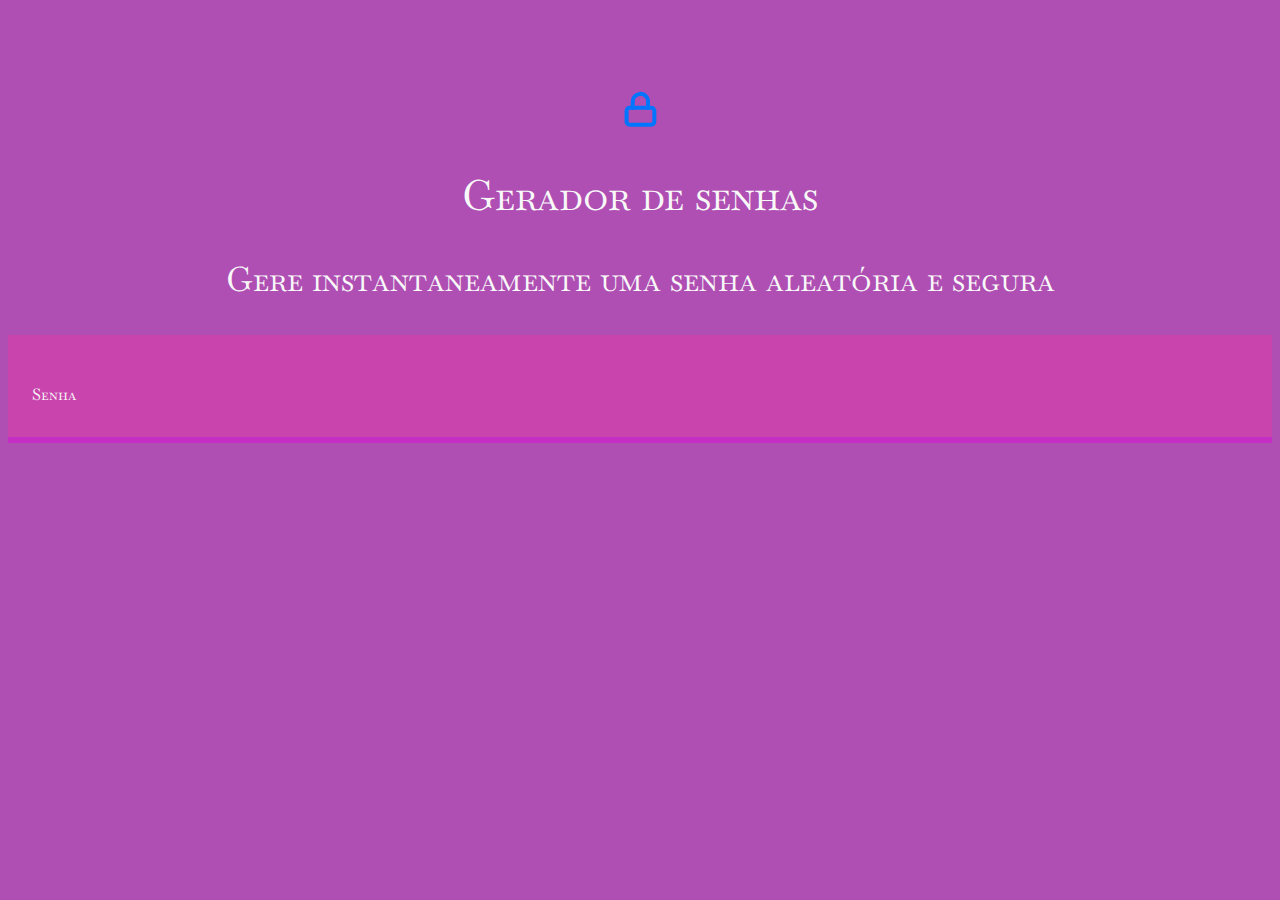
==== index.html @ 6095cbe1 "Add files via upload" ====
<!DOCTYPE html>
<html lang="pt-br">
<head>
    <meta charset="UTF-8">
    <meta name="viewport" content="width=device-width, initial-scale=1.0">
    <title>Gerador de senha</title>
    <link rel="stylesheet" href="style.css">
</head>

<body>
    <div class="conteudo-titulo">
        <img src="unlock.svg" alt="cadeado fechado">
        <h2 class="titulo-principal">Gerador de senhas</h2>
        <h3 class="titulo-secundario">Gere instantaneamente uma senha aleatória e segura</h3>
    </div>
    <div class="conteudo-senha">
        <label for="senha">Senha</label>
        <input name="senha" type="text" id="campo-senha"/>
    </div>
</body>


</html>
---- style.css ----
@import url('https://fonts.googleapis.com/css2?family=Baskervville+SC&display=swap');




:root{
    --branco: #f8f8f8;
    --cor-de-fundo: #af4fb3;
    --fundo-senha: hwb(313 27% 21%);
    --fundo-texto: hwb(313 31% 15%);
    --borda: hwb(300 18% 23%);
    font-family: "Baskervville SC", serif;
    font-weight: 400;
    font-style: normal;
}


*{
    font-weight: 400;

}

body{
    color: var(--branco);
    background-color: var(--cor-de-fundo);
    font-family: var(--roboto);
}

.titulo-principal{
    font-family: var(--roboto-mono);
    font-size: 42px;
}

.titulo-secundario{
    font-size: 34px;

}

.conteudo-titulo{ 
    text-align: center;
    margin-top: 90px;
}

.conteudo-senha{
    background: var(--fundo-senha);
    padding: 24px;
    border-bottom: 6px solid var(--borda);
}

#campo-senha {
    background-color: var(--fundo-senha);
    border: none;
    color: var(--branco);
    font-family: var(--roboto-mono);
    font-size: 40px;
}

#campo-senha:focus{
    outline: none;
}
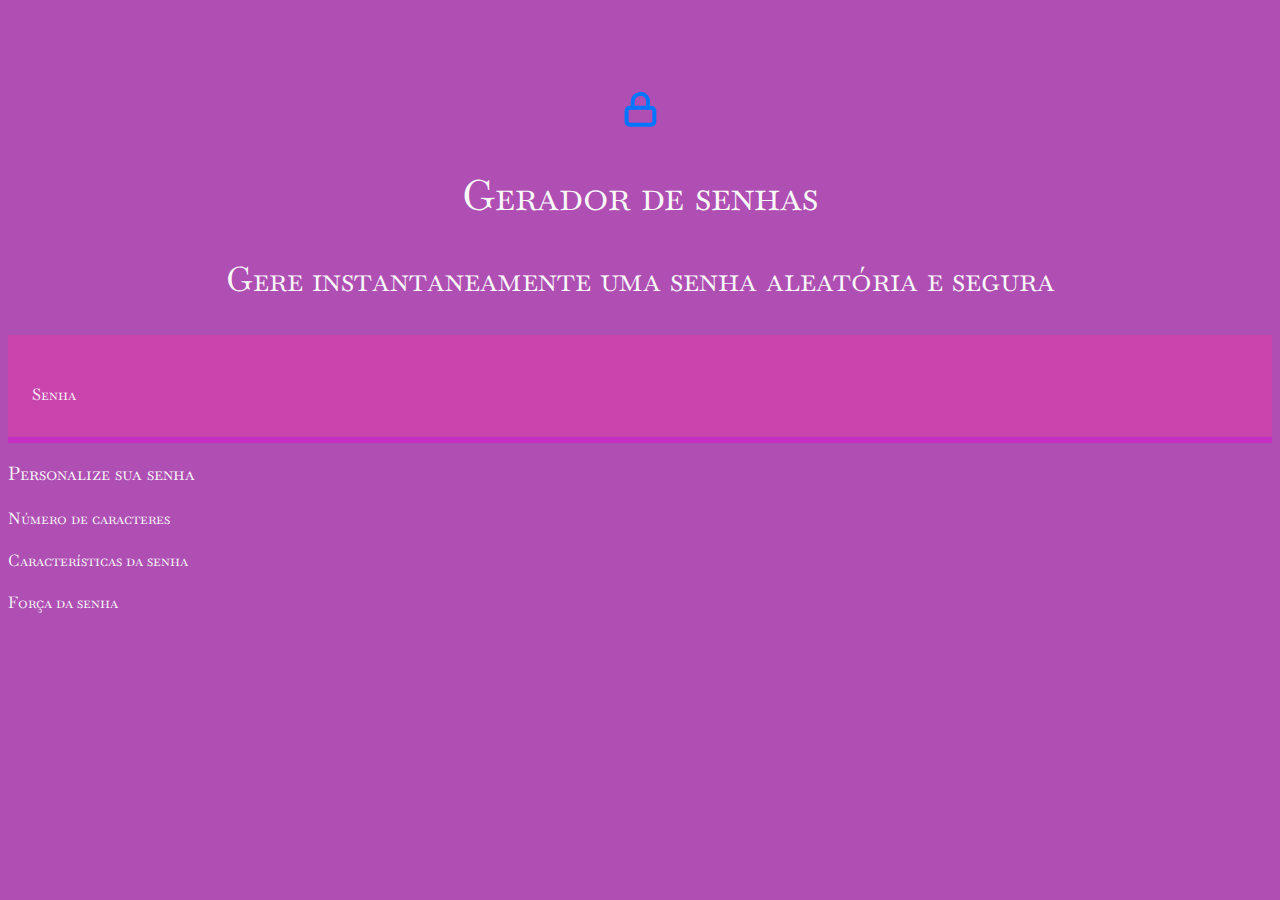
==== commit a8cf9c0f: "Update index.html" ====
--- a/index.html
+++ b/index.html
@@ -1,5 +1,6 @@
 <!DOCTYPE html>
 <html lang="pt-br">
+
 <head>
     <meta charset="UTF-8">
     <meta name="viewport" content="width=device-width, initial-scale=1.0">
@@ -8,16 +9,31 @@
 </head>
 
 <body>
-    <div class="conteudo-titulo">
-        <img src="unlock.svg" alt="cadeado fechado">
-        <h2 class="titulo-principal">Gerador de senhas</h2>
-        <h3 class="titulo-secundario">Gere instantaneamente uma senha aleatória e segura</h3>
-    </div>
-    <div class="conteudo-senha">
-        <label for="senha">Senha</label>
-        <input name="senha" type="text" id="campo-senha"/>
-    </div>
+    <section class="conteudo">
+        <div class="conteudo-titulo">
+            <img src="unlock.svg" alt="cadeado fechado">
+            <h2 class="titulo-principal">Gerador de senhas</h2>
+            <h3 class="titulo-secundario">Gere instantaneamente uma senha aleatória e segura</h3>
+        </div>
+        <div class="conteudo-senha">
+            <label for="senha">Senha</label>
+            <input name="senha" type="text" id="campo-senha" />
+        </div>
+        <div class="parametro">
+            <h3 class="parametro-titulo">Personalize sua senha</h3>
+            <div class="parametro-coluna__senha">
+                <div class="parametro-senha">
+                    <h4 class="parametro-senha__titulo">Número de caracteres</h4>
+                </div>            
+                <div class="parametro-senha"> 
+                    <h4 class="parametro-senha__titulo">Características da senha</h4>
+                </div>
+                <div class="parametro-senha"> 
+                    <h4 class="parametro-senha__titulo">Força da senha</h4> 
+                </div>
+             </div>
+        </div>
+    </section>
 </body>
 
-
-</html>+</html>
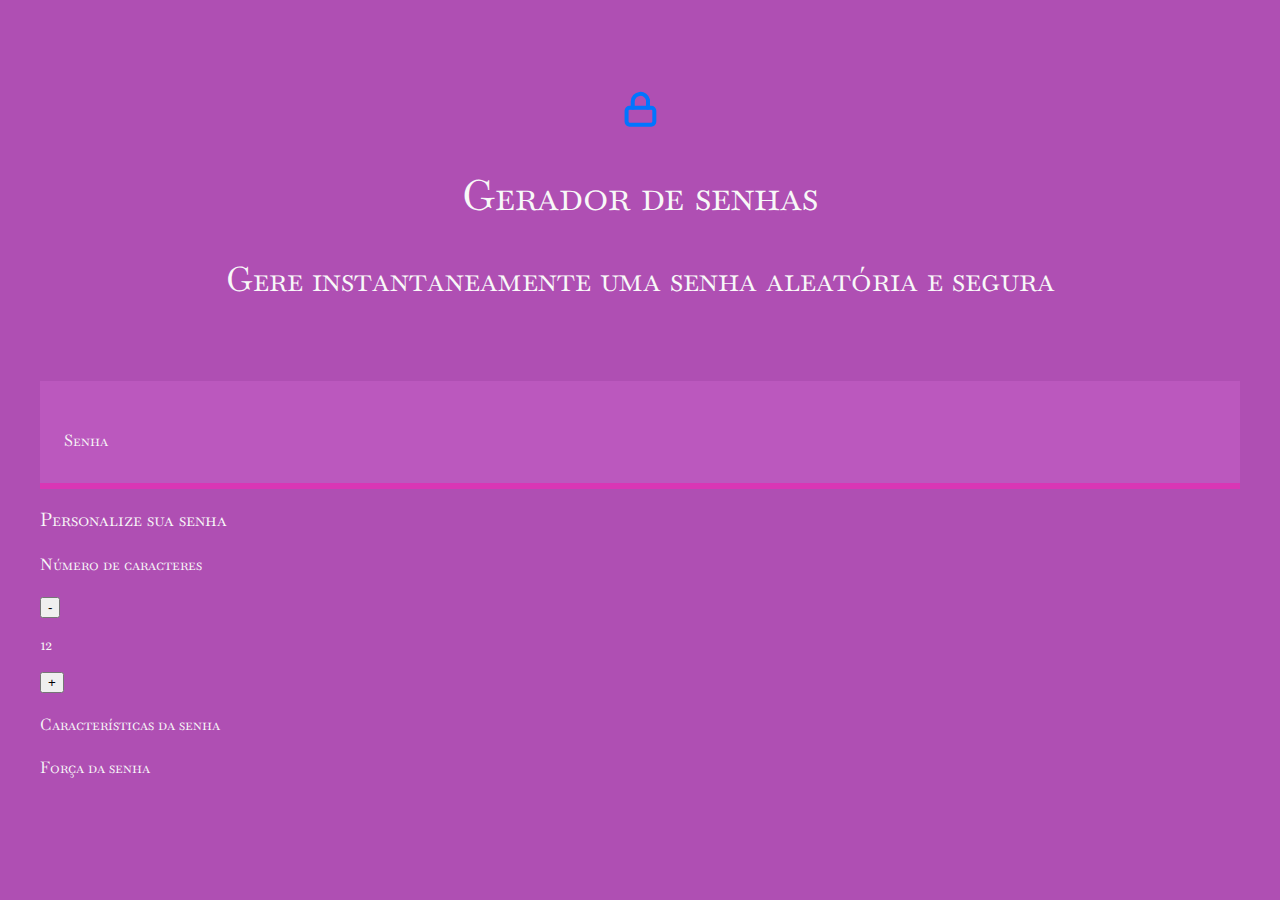
==== commit 9a37927a: "Update index.html" ====
--- a/index.html
+++ b/index.html
@@ -24,6 +24,11 @@
             <div class="parametro-coluna__senha">
                 <div class="parametro-senha">
                     <h4 class="parametro-senha__titulo">Número de caracteres</h4>
+                    <div class="parametro-senha-botoes">
+                        <button class="parametro-senha__botao">-</button>
+                        <p class="parametro-senha__texto">12</p>
+                        <button class="parametro-senha__botao">+</button>
+                    </div>
                 </div>            
                 <div class="parametro-senha"> 
                     <h4 class="parametro-senha__titulo">Características da senha</h4>
--- a/style.css
+++ b/style.css
@@ -8,9 +8,9 @@
 :root{
     --branco: #f8f8f8;
     --cor-de-fundo: #af4fb3;
-    --fundo-senha: hwb(313 27% 21%);
-    --fundo-texto: hwb(313 31% 15%);
-    --borda: hwb(300 18% 23%);
+    --fundo-senha: #bb58be;
+    --fundo-texto: hwb(313 21% 15%);
+    --borda: hwb(313 21% 15%);
     font-family: "Baskervville SC", serif;
     font-weight: 400;
     font-style: normal;
@@ -44,6 +44,7 @@
 }
 
 .conteudo-senha{
+    margin-top: 80px;
     background: var(--fundo-senha);
     padding: 24px;
     border-bottom: 6px solid var(--borda);
@@ -59,4 +60,9 @@
 
 #campo-senha:focus{
     outline: none;
-}+}
+
+.conteudo{
+    max-width: 1200px;
+    margin: 0 auto;
+}
